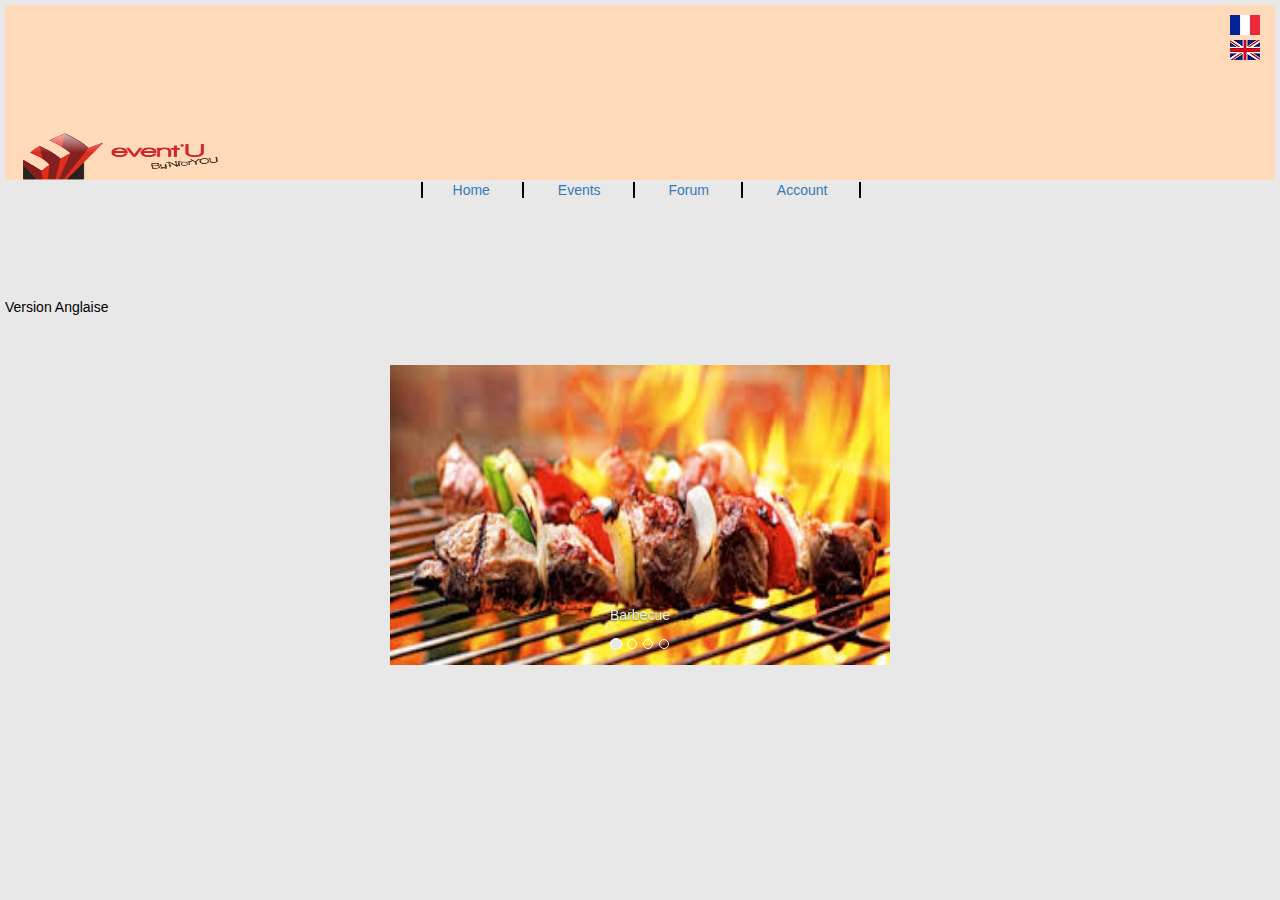
==== index2.html @ 530a006b "Version 1" ====
<!DOCTYPE html>
<html lang="en">
<head>
  <meta charset="utf-8">
  <title>Eventu</title>
  
  <link rel="shortcut icon" href="img/icone.ico">
  <link rel="stylesheet" href="css/bootstrap.min.css">
  <link href="css/style.css" rel="stylesheet" > 
  <!-- <a class="top"><img id="top" src="img/top2.jpg" alt="top" width="auto" height="200" /></a> -->
  <a href="index2.html"><img id="logo" src="img/logov7.png" alt="Logo" width="241" height="113" /></a>
  <a href="index.html"><img id="france" src="img/france.png" alt="france" /></a>
  <a href="index2.html"><img id="anglais" src="img/anglais.png" alt="anglais" /></a>
  <script src="js/jquery.min.js"></script>
  <script src="js/bootstrap.min.js"></script>

  <style>
  .carousel-inner > .item > img,
  .carousel-inner > .item > a > img {
    width: 80%;
    margin: auto;
  }
  </style>
<div id="header"></div> 
</head>
<body>
  <ul id="nav">
  <li></li>
  <li><a href="#">Home</a></li>
  <li><a href="#">Events</a></li>
  <li><a href="#">Forum</a></li>
  <li><a href="#">Account</a></li>
</ul>

      <br>
      <br>
      <br>
      <br>
<h1>Version Anglaise</h1>
      <br>
      <br>

   <!-- CAROUSEL §§§§ -->
  <div id="carousel-example-generic" class="carousel slide" data-ride="carousel">
    <!-- Indicators -->
    <ol class="carousel-indicators">
      <li data-target="#carousel-example-generic" data-slide-to="0" class="active"></li>
      <li data-target="#carousel-example-generic" data-slide-to="1"></li>
      <li data-target="#carousel-example-generic" data-slide-to="2"></li>
      <li data-target="#carousel-example-generic" data-slide-to="3"></li>
    </ol>

    <!-- Wrapper for slides -->
    <div class="carousel-inner">
      <div class="item active">
        <img src="img/barbecue.jpg" alt="...">
        <div class="carousel-caption">
          <h3>Barbecue</h3>
        </div>
      </div>
      <div class="item">
        <img src="img/brocante.jpg" alt="...">
        <div class="carousel-caption">
          <h3>Brocante</h3>
        </div>
      </div>
      <div class="item">
        <img src="img/competition.jpg" alt="...">
        <div class="carousel-caption">
          <h3>Evenement Sportif</h3>
        </div>
      </div>
      <div class="item">
        <img src="img/soirée.jpg" alt="...">
        <div class="carousel-caption">
          <h3>Soirée</h3>
        </div>
      </div>
    </div>
  </div>
</body>
</html>
---- css/style.css ----
html, body {margin:0; padding:0}
body {
background-color:#E8E8E8;
margin:5px 5px 5px 5px;
background-repeat:no-repeat;
background-position:right top;
}
#header{ 
height:175px; 
background:#FFDAB9; 
}
.top img{
    width: 100%;
    background-size: cover;
}
img#logo
{
	position: absolute;
    left: 0px;
    top: 100px;
}
img#france
{
	position: absolute;
    right: 20px;
    top: 15px;
}
img#anglais
{
	position: absolute;
    right: 20px;
    top: 40px;
}
h1 {
font-family:verdana, sans-serif;
font-size:100%;
color:black;
background-color:transparent;
text-align:left;
}
h2 {
font-family:verdana, sans-serif;
font-size:100%;
color:black;
background-color:transparent;
text-align:left;
}
h3 {
font-family:verdana, sans-serif;
font-size:100%;
color:#E8E8E8;
background-color:transparent;
text-align:center;
}
p {
font-family:verdana, sans-serif;
font-size:100%;
color:black;
background-color:transparent;
text-align:left;
margin-left:0;
margin-right:0;
}
#nav {
    padding: 0; margin: 0;
    text-align: center; /* centrer le texte */
}
#nav li {
    display: inline;
    list-style: none;
}
#nav a {
    display:inline-block;
    margin: 0 30px;
}
/*li {
font-family:verdana, sans-serif;
font-size:100%;
color:black;
background-color:transparent;
text-align:center;
margin-left:0;
margin-right:0;
display: inline;
padding: 0 0.5em;
}
a:link {
font-family:verdana, sans-serif;
font-size:100%;
color:black;
background-color:transparent;
text-decoration:underline;
}
a:visited {
font-family:verdana, sans-serif;
font-size:100%;
color:black;
background-color:transparent;
text-decoration:underline;
}
a:hover {
font-family:verdana, sans-serif;
font-size:100%;
color:black;
background-color:transparent;
text-decoration:underline;
}
a:active, a:focus {
font-family:verdana, sans-serif; font-size:100%; color:black; background-color:transparent; text-decoration:underline; }
table {
border-color:white;
border-style:solid;
border-width:1px;
}*/
table {
margin: 0 auto;
}
td {
font-family:verdana, sans-serif;
font-size:100%;
color:black;
text-align:center;
background-color:transparent;
border-color:black;
border-style:solid;
border-width:2px;
}
li
{
border-right: 2px black solid;
padding-right: 2px;
}
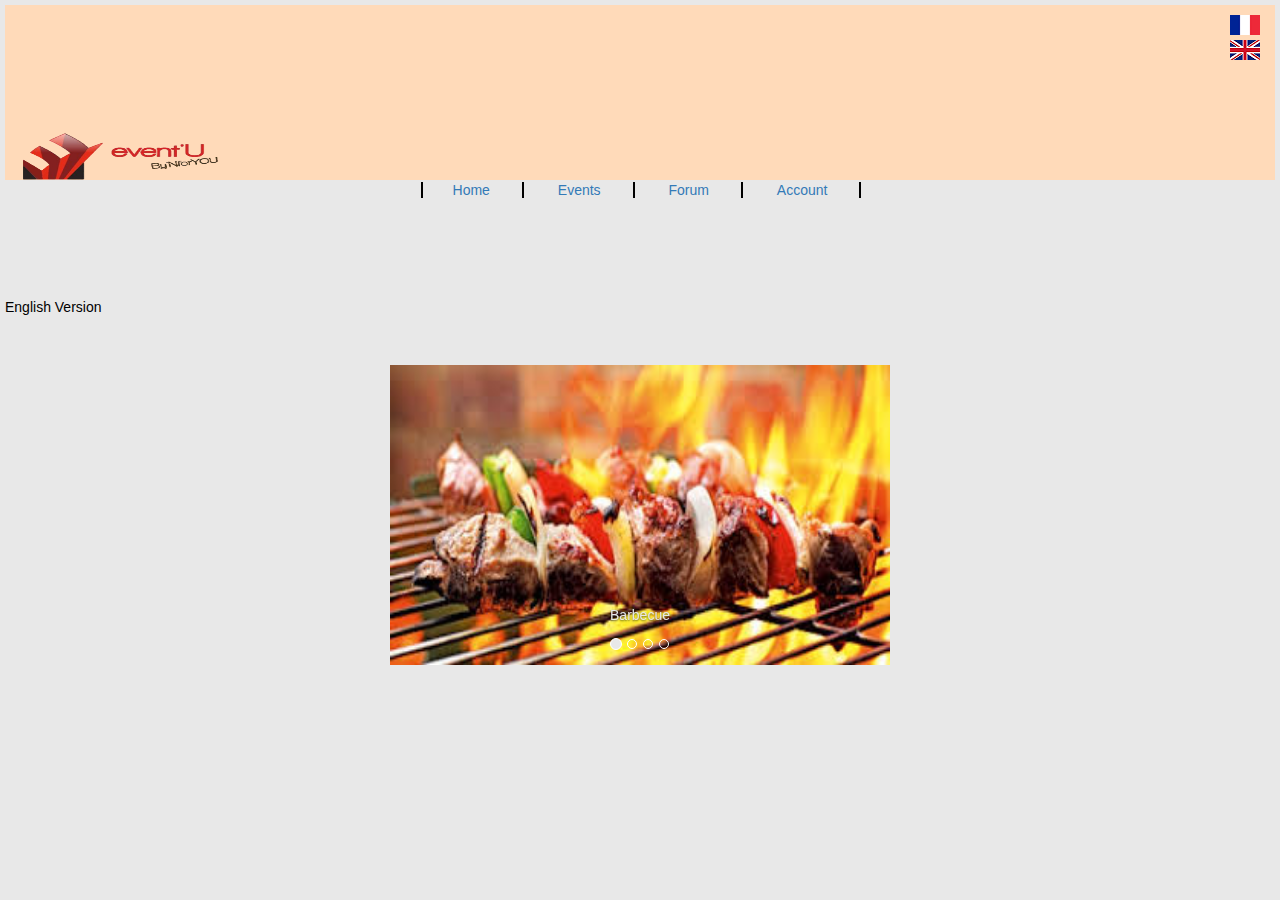
==== commit c02412a0: "petite modif" ====
--- a/index2.html
+++ b/index2.html
@@ -1,4 +1,4 @@
-<!DOCTYPE html>
+﻿<!DOCTYPE html>
 <html lang="en">
 <head>
   <meta charset="utf-8">
@@ -36,7 +36,7 @@
       <br>
       <br>
       <br>
-<h1>Version Anglaise</h1>
+<h1>English Version</h1>
       <br>
       <br>
 
